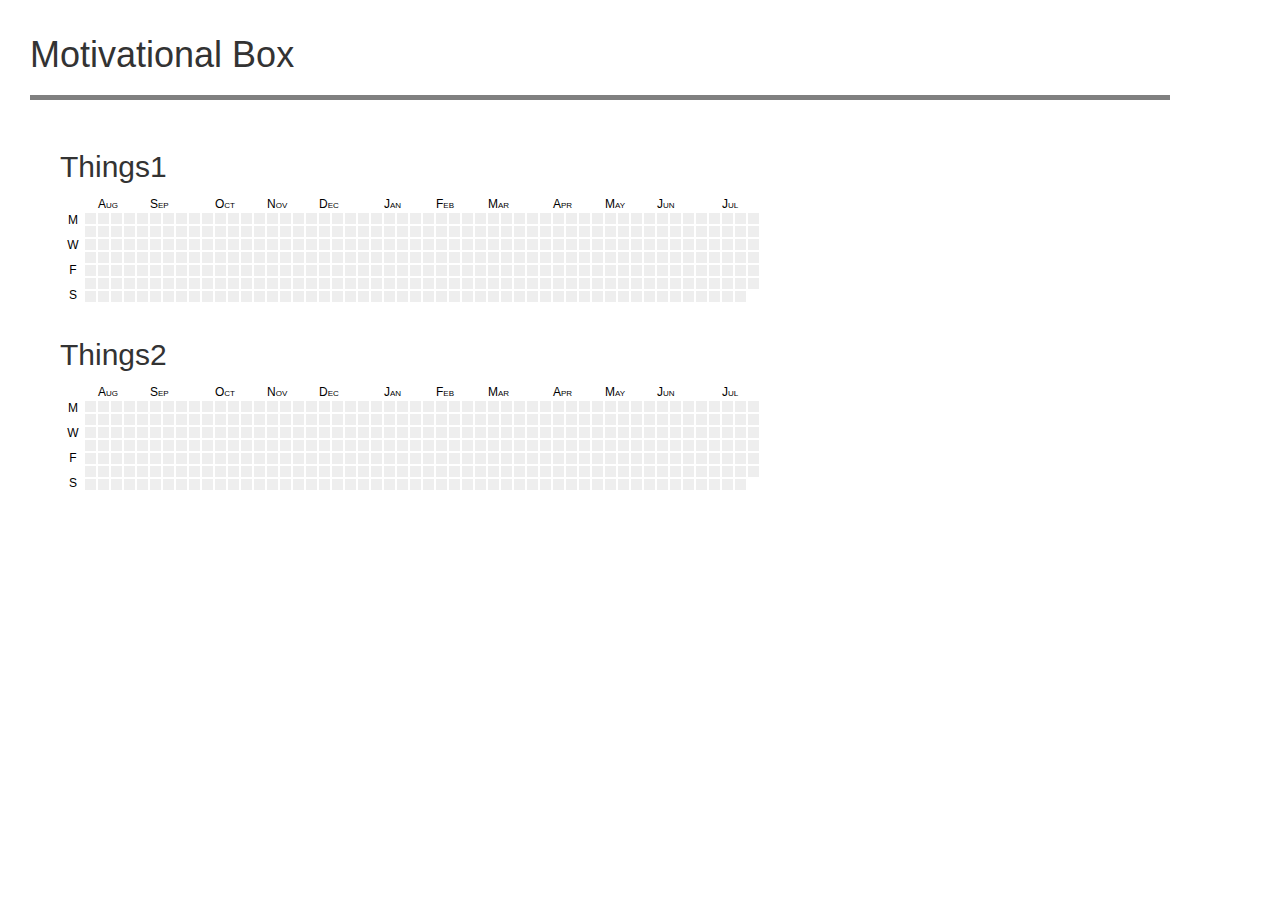
==== Motivational Box/Code - Pico/index.html @ b28790a4 "Merge pull request #9 from qdzxthing/main" ====
<!DOCTYPE html>
<html>

<head>
    <meta charset="UTF-8">
    <meta http-equiv="X-UA-Compatible" content="IE=edge">
    <meta name="viewport" content="width=device-width, initial-scale=1.0">
    <title>Motivational Box</title>
    <link rel="stylesheet" href="./calendar_yearview_blocks.css">
    <link rel="stylesheet" href="./bootstrap.min.css">
    <script src="./jquery-3.7.1.min.js"></script>
    <script src="./bootstrap.min.js"></script>
    <script src="./calendar_yearview_blocks.js"></script>
    <style>
        .calendar {
            width: fit-content;
        }

        hr {
            border-top: 5px solid;
        }

        h2 {
            margin-top: 30px;
        }

        .container {
            margin: 15px 15px 15px 15px;
        }
    </style>
</head>

<body>
    <div class="container">
        <h1>Motivational Box</h1>
        <hr>
        <div id="main" class="container"></div>
    </div>
    <div class="modal fade" tabindex="-1" role="dialog" id="noteModal">
        <div class="modal-dialog" role="document">
            <div class="modal-content">
                <div class="modal-header">
                    <h4 class="modal-title"><span id="cid"></span> - <span id="noteTitle"></span></h4>
                </div>
                <div class="modal-body">
                    <textarea class="form-control" name="" id="noteBody" rows="10"></textarea>
                </div>
                <div class="modal-footer">
                    <button type="button" class="btn btn-info" data-dismiss="modal">Close</button>
                    <button type="button" class="btn btn-danger" id="noteDel">Del</button>
                    <button type="button" class="btn btn-success" id="noteSubmint">Save</button>
                </div>
            </div>
        </div>
    </div>
</body>
<script>
    let data = [];
    function repaint() {
        let main = document.getElementById("main");
        main.innerHTML = "";
        data.forEach(function (value, index) {
            let now = document.createElement('h2');
            now.innerText = value.name;
            main.appendChild(now);

            now = document.createElement('div');
            now.className = "calendar";
            main.appendChild(now);

            let tmp = {};
            Object.keys(value.data).forEach(function (index2) {
                let value2 = value.data[index2];
                tmp[index2] = {
                    "items": [value2.note],
                    "color": value2.color ? value2.color : "green",
                }
            })

            $(now).calendar_yearview_blocks({
                cid: index,
                data: tmp,
                start_monday: true,
                always_show_tooltip: true,
                colors: {
                    'default': '#eeeeee',
                }
            });
        });
    }
    $(document).ready(function () {
        $.get("./data.json", function (res) {
            data = res;
            repaint();
        });
    });
    document.getElementById("noteSubmint").onclick = function () {
        let cid = document.getElementById("cid").innerText - 1;
        data[cid].data[document.getElementById("noteTitle").innerText] = { "note": document.getElementById("noteBody").value };
        repaint();
        $.ajax({
            url: './new_or_change/',
            type: 'POST',
            dataType: 'json',
            data: { 
                cid: cid,
                date: document.getElementById("noteTitle").innerText, 
                note: document.getElementById("noteBody").value 
            },
            success: function(response) {
            },
            error: function(xhr, status, error) {
                alert("ERROR "+error);
            }
        });
        $("#noteModal").modal('hide');
    }
    document.getElementById("noteDel").onclick = function(){
        let cid = document.getElementById("cid").innerText - 1;
        delete data[cid].data[document.getElementById("noteTitle").innerText];
        repaint();
        $.ajax({
            url: './del/',
            type: 'POST',
            dataType: 'json',
            data: { 
                cid: cid,
                date: document.getElementById("noteTitle").innerText,
            },
            success: function(response) {
            },
            error: function(xhr, status, error) {
                alert("ERROR "+error);
            }
        });
        $("#noteModal").modal('hide');
    }

</script>

</html>
---- Motivational Box/Code - Pico/calendar_yearview_blocks.css ----
.svg-tip {
    padding: 10px;
    background: #191919;
    opacity: 0.8;
    color: #eee;
    font-size: 12px;
    position: absolute;
    z-index: 99999;
    text-align: center;
    border-radius: 3px;
}

.svg-tip:after {
    -moz-box-sizing: border-box;
    box-sizing: border-box;
    position: absolute;
    left: 50%;
    height: 5px;
    width: 5px;
    bottom: -10px;
    margin: 0 0 0 -5px;
    content: " ";
    border: 5px solid transparent;
    border-top-color: rgba(0,0,0,0.8);
}

.wday, .month {
    font-variant: small-caps;
    color: #222222;
    font-size: 12px;
}
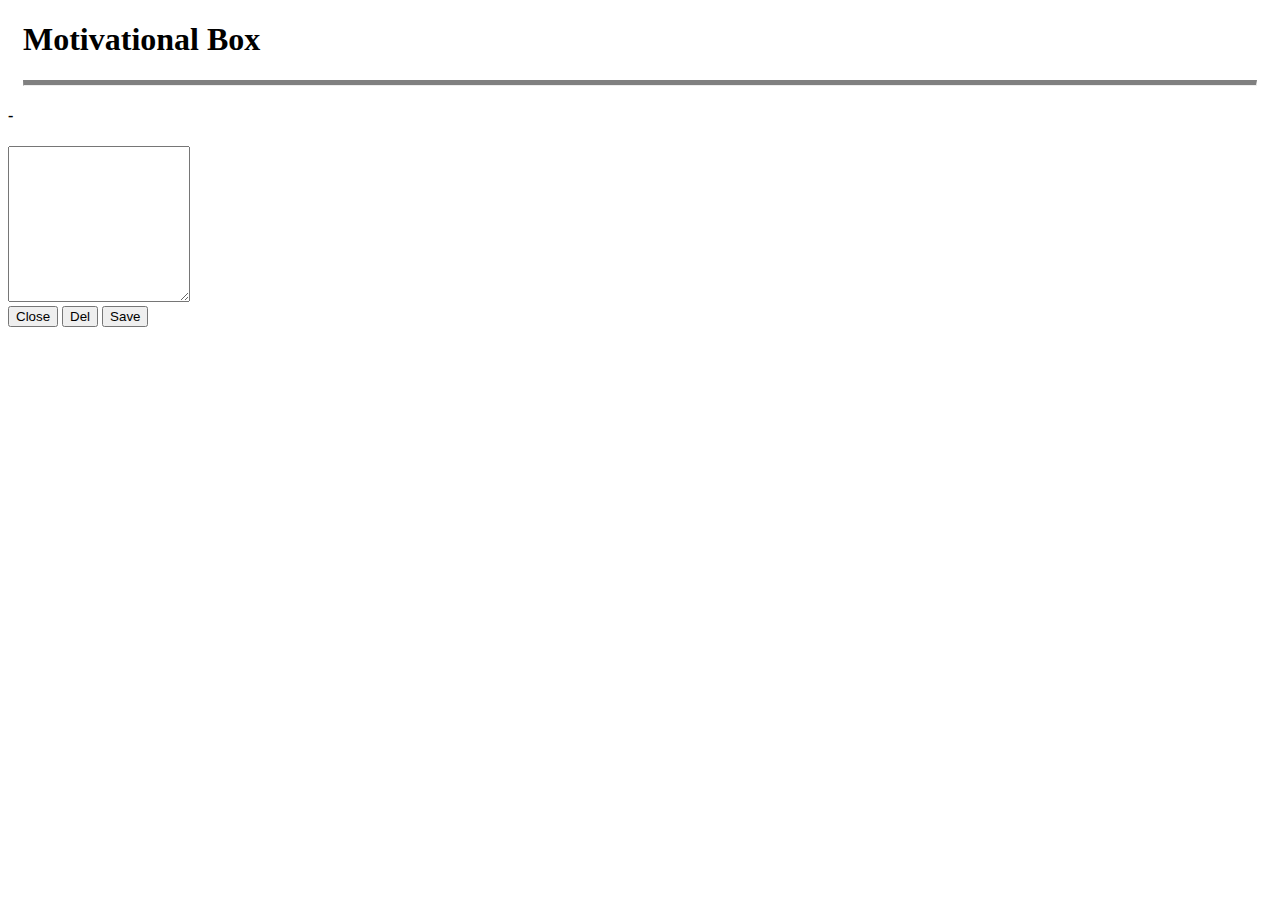
==== commit 6fed4458: "[fix]" ====
--- a/Motivational Box/Code - Pico/index.html
+++ b/Motivational Box/Code - Pico/index.html
@@ -6,11 +6,11 @@
     <meta http-equiv="X-UA-Compatible" content="IE=edge">
     <meta name="viewport" content="width=device-width, initial-scale=1.0">
     <title>Motivational Box</title>
-    <link rel="stylesheet" href="./calendar_yearview_blocks.css">
-    <link rel="stylesheet" href="./bootstrap.min.css">
-    <script src="./jquery-3.7.1.min.js"></script>
-    <script src="./bootstrap.min.js"></script>
-    <script src="./calendar_yearview_blocks.js"></script>
+    <link rel="stylesheet" href="https://lzh.qdzx.net.cn/static/2024/static/calendar_yearview_blocks.css">
+    <link rel="stylesheet" href="https://lzh.qdzx.net.cn/static/2024/static/bootstrap.min.css">
+    <script src="https://lzh.qdzx.net.cn/static/2024/static/jquery-3.7.1.min.js"></script>
+    <script src="https://lzh.qdzx.net.cn/static/2024/static/bootstrap.min.js"></script>
+    <script src="https://lzh.qdzx.net.cn/static/2024/static/calendar_yearview_blocks.js"></script>
     <style>
         .calendar {
             width: fit-content;
@@ -34,7 +34,12 @@
     <div class="container">
         <h1>Motivational Box</h1>
         <hr>
-        <div id="main" class="container"></div>
+        <div class="container">
+            <ul class="nav nav-tabs" role="tablist" id="mainnav">
+            </ul>
+            <div class="tab-content" id="maincontent">
+            </div>
+        </div>
     </div>
     <div class="modal fade" tabindex="-1" role="dialog" id="noteModal">
         <div class="modal-dialog" role="document">
@@ -57,17 +62,18 @@
 <script>
     let data = [];
     function repaint() {
-        let main = document.getElementById("main");
-        main.innerHTML = "";
+        let mainnav = document.getElementById("mainnav");
+        let maincontent = document.getElementById("maincontent");
+        mainnav.innerHTML = "";
+        maincontent.innerHTML = "";
         data.forEach(function (value, index) {
-            let now = document.createElement('h2');
-            now.innerText = value.name;
-            main.appendChild(now);
+            mainnav.innerHTML += '<li role="presentation"><a href="#tab'+index+'" aria-controls="tab'+index+'" role="tab" data-toggle="tab">'+value.name+'</a></li>';
 
-            now = document.createElement('div');
-            now.className = "calendar";
-            main.appendChild(now);
-
+            maincontent.innerHTML += '<div role="tabpanel" class="tab-pane" id="tab'+index+'"><div id="calendar'+index+'" class="calendar"></div></div>';
+        });
+        mainnav.children[0].classList += [" active"];
+        maincontent.children[0].classList += [" active"];
+        data.forEach(function (value, index) {
             let tmp = {};
             Object.keys(value.data).forEach(function (index2) {
                 let value2 = value.data[index2];
@@ -76,8 +82,7 @@
                     "color": value2.color ? value2.color : "green",
                 }
             })
-
-            $(now).calendar_yearview_blocks({
+            $("#calendar"+index).calendar_yearview_blocks({
                 cid: index,
                 data: tmp,
                 start_monday: true,
@@ -86,7 +91,7 @@
                     'default': '#eeeeee',
                 }
             });
-        });
+        })
     }
     $(document).ready(function () {
         $.get("./data.json", function (res) {
